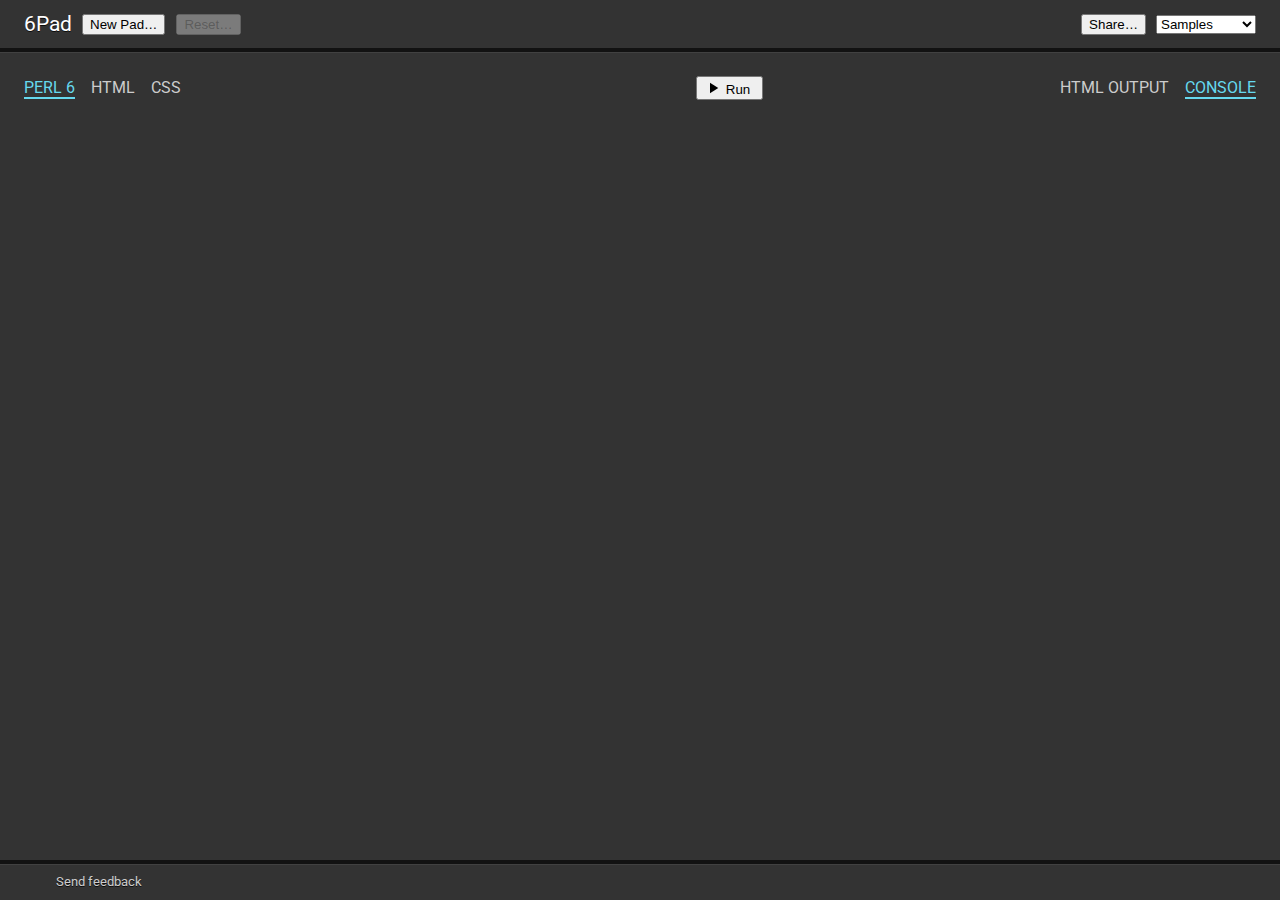
==== index.html @ c74e7d17 "Update issues link" ====
<!DOCTYPE html>

<!-- Copyright (c) 2014, the Dart project authors.  Please see the AUTHORS file
     for details. All rights reserved. Use of this source code is governed by a
     BSD-style license that can be found in the LICENSE file. -->

<html>
  <head>
    <meta charset="utf-8">
    <link rel="shortcut icon" href="/dart-64.png">
    <meta name="viewport" content="width=device-width, initial-scale=1.0, maximum-scale=1.0">
    <meta name="mobile-web-app-capable" content="yes">
    <meta name="apple-mobile-web-app-capable" content="yes">

    <title>6Pad</title>

    <link href="styles/layout.css" rel="stylesheet" media="screen">
    <link href="styles/index.css" rel="stylesheet" media="screen">
    <link href="styles/elements.css" rel="stylesheet" media="screen">

    <link href='https://fonts.googleapis.com/css?family=Roboto'
        rel='stylesheet' type='text/css'>
    <link href='https://fonts.googleapis.com/css?family=Inconsolata:400,700'
        rel='stylesheet' type='text/css'>

    <!-- codemirror -->
    <link href="packages/codemirror/css/codemirror.css" rel="stylesheet" media="screen">
    <link href="packages/codemirror/addon/lint/lint.css" rel="stylesheet" media="screen">
    <link href="packages/codemirror/addon/hint/show-hint.css" rel="stylesheet" media="screen">
    <link href="packages/codemirror/theme/zenburn.css" rel="stylesheet" media="screen">
    <link href="packages/dart_pad/editing/editor_codemirror.css" rel="stylesheet" media="screen">
    <script src="scripts/codemirror.js" defer></script>

    <script defer src="scripts/main.dart.js"></script>

    <script src="scripts/ga.js" defer></script>
    <script src="scripts/polymerpatch.js" defer></script>
  </head>

  <body fullbleed layout vertical>
    <header layout horizontal>
      <div class="header-title">6Pad</div>
      <div>
        <button type="button" id="newbutton" class="button">New Pad…</button>
        <button type="button" id="resetbutton" class="button" disabled>Reset…</button>
      </div>
      <div class="header-gist-name" flex></div>
      <div>
        <button type="button" id="sharebutton" class="button">Share…</button>
      </div>
      <div>
        <select id="samples" required="false">
          <option value="0">Samples</option>
          <option disabled></option>
          <option value="33706e19df021e52d98c">Hello World</option>
          <option value="74e990d984faad26dea0">Fibonacci</option>
          <option value="49bde0c1ed780decc902f3d4d06d8f0c">Sunflower</option>
          <option value="479ecba5a56fd706b648">WebSockets</option>
        </select>
      </div>
    </header>

    <section flex layout horizontal>
      <div class="splash"></div>

      <div class="view" flex three layout vertical>
        <div class="header" layout horizontal wrap>
          <li><a id="darttab" selected class="arrow_box"><span>Perl 6</span></a></li>
          <li><a id="htmltab"><span>HTML</span></a></li>
          <li><a id="csstab"><span>CSS</span></a></li>
          <div flex></div>
          <div id="dartbusy" class="busylight"></div>
          <div>
            <button type="button" id="runbutton" class="button"
                title="Run (ctrl-enter / ⌘-enter)">
              <svg width="18" height="18" viewBox="0 0 24 24"
                  style="vertical-align: text-bottom;">
                <path d="M8 5v14l11-7z"/>
              </svg>
              Run
            </button>
          </div>
        </div>
        <div id="editpanel" flex layout vertical>
        </div>
      </div>

      <div class="splitter" vertical id="editor_split">
        <div class="inner"></div>
      </div>

      <div class="view" flex two layout vertical>
        <div class="view" flex two layout vertical>
          <div id="frame-overlay"></div>
          <div class="header" layout horizontal wrap>
            <div flex></div>
            <li><a id="resulttab"><span>HTML Output</span></a></li>
            <li><a id="consoletab" selected last><span>Console</span></a></li>
            <div id="consolebusy" class="busylight"></div>
          </div>
          <div id="output" class="console" flex></div>
          <!-- TODO: We might want to embed the iframe into a div, and set -->
          <!-- div to overflow: scroll. -->
          <iframe id="frame" sandbox="allow-scripts" flex src="scripts/frame.html">
          </iframe>
        </div>
        <div class="splitter" horizontal id="output_split">
          <div class="inner"></div>
        </div>
        <div class="view" flex layout vertical>
          <div id="documentation" flex layout vertical></div>
          <div id="issues"></div>
        </div>
      </div>
    </section>

    <footer layout horizontal>
      <div id="keyboard-button" class="keyboard footer-item"></div>
      <div>
        <a href="https://github.com/perl6/6pad/issues"
            target="repo">Send feedback</a>
      </div>
      <div flex></div>
      <div id="dartpad_version"> </div>
    </footer>
  </body>
</html>
---- styles/layout.css ----
/*
Copyright (c) 2014 The Polymer Project Authors. All rights reserved.
This code may only be used under the BSD style license found at http://polymer.github.io/LICENSE.txt
The complete set of authors may be found at http://polymer.github.io/AUTHORS.txt
The complete set of contributors may be found at http://polymer.github.io/CONTRIBUTORS.txt
Code distributed by Google as part of the polymer project is also
subject to an additional IP rights grant found at http://polymer.github.io/PATENTS.txt
*/

/*******************************
          Flex Layout
*******************************/

html [layout][horizontal],
html [layout][vertical] {
  display: -ms-flexbox;
  display: -webkit-flex;
  display: flex;
}

html [layout][horizontal][inline],
html [layout][vertical][inline] {
  display: -ms-inline-flexbox;
  display: -webkit-inline-flex;
  display: inline-flex;
}

html [layout][horizontal] {
  -ms-flex-direction: row;
  -webkit-flex-direction: row;
  flex-direction: row;
}

html [layout][horizontal][reverse] {
  -ms-flex-direction: row-reverse;
  -webkit-flex-direction: row-reverse;
  flex-direction: row-reverse;
}

html [layout][vertical] {
  -ms-flex-direction: column;
  -webkit-flex-direction: column;
  flex-direction: column;
}

html [layout][vertical][reverse] {
  -ms-flex-direction: column-reverse;
  -webkit-flex-direction: column-reverse;
  flex-direction: column-reverse;
}

html [layout][wrap] {
  -ms-flex-wrap: wrap;
  -webkit-flex-wrap: wrap;
  flex-wrap: wrap;
}

html [layout][wrap-reverse] {
  -ms-flex-wrap: wrap-reverse;
  -webkit-flex-wrap: wrap-reverse;
  flex-wrap: wrap-reverse;
}

html [flex] {
  -ms-flex: 1 1 0.000000001px;
  -webkit-flex: 1;
  flex: 1;
  -webkit-flex-basis: 0.000000001px;
  flex-basis: 0.000000001px;
}

html [vertical][layout] > [flex][auto-vertical],
html [vertical][layout]::shadow [flex][auto-vertical] {
  -ms-flex: 1 1 auto;
  -webkit-flex-basis: auto;
  flex-basis: auto;
}

html [flex][auto] {
  -ms-flex: 1 1 auto;
  -webkit-flex-basis: auto;
  flex-basis: auto;
}

html [flex][none] {
  -ms-flex: none;
  -webkit-flex: none;
  flex: none;
}

html [flex][one] {
  -ms-flex: 1;
  -webkit-flex: 1;
  flex: 1;
}

html [flex][two] {
  -ms-flex: 2;
  -webkit-flex: 2;
  flex: 2;
}

html [flex][three] {
  -ms-flex: 3;
  -webkit-flex: 3;
  flex: 3;
}

html [flex][four] {
  -ms-flex: 4;
  -webkit-flex: 4;
  flex: 4;
}

html [flex][five] {
  -ms-flex: 5;
  -webkit-flex: 5;
  flex: 5;
}

html [flex][six] {
  -ms-flex: 6;
  -webkit-flex: 6;
  flex: 6;
}

html [flex][seven] {
  -ms-flex: 7;
  -webkit-flex: 7;
  flex: 7;
}

html [flex][eight] {
  -ms-flex: 8;
  -webkit-flex: 8;
  flex: 8;
}

html [flex][nine] {
  -ms-flex: 9;
  -webkit-flex: 9;
  flex: 9;
}

html [flex][ten] {
  -ms-flex: 10;
  -webkit-flex: 10;
  flex: 10;
}

html [flex][eleven] {
  -ms-flex: 11;
  -webkit-flex: 11;
  flex: 11;
}

html [flex][twelve] {
  -ms-flex: 12;
  -webkit-flex: 12;
  flex: 12;
}

/* alignment in cross axis */

html [layout][start] {
  -ms-flex-align: start;
  -webkit-align-items: flex-start;
  align-items: flex-start;
}

html [layout][center],
html [layout][center-center] {
  -ms-flex-align: center;
  -webkit-align-items: center;
  align-items: center;
}

html [layout][end] {
  -ms-flex-align: end;
  -webkit-align-items: flex-end;
  align-items: flex-end;
}

/* alignment in main axis */

html [layout][start-justified] {
  -ms-flex-pack: start;
  -webkit-justify-content: flex-start;
  justify-content: flex-start;
}

html [layout][center-justified],
html [layout][center-center] {
  -ms-flex-pack: center;
  -webkit-justify-content: center;
  justify-content: center;
}

html [layout][end-justified] {
  -ms-flex-pack: end;
  -webkit-justify-content: flex-end;
  justify-content: flex-end;
}

html [layout][around-justified] {
  -ms-flex-pack: distribute;
  -webkit-justify-content: space-around;
  justify-content: space-around;
}

html [layout][justified] {
  -ms-flex-pack: justify;
  -webkit-justify-content: space-between;
  justify-content: space-between;
}

/* self alignment */

html [self-start] {
  -ms-align-self: flex-start;
  -webkit-align-self: flex-start;
  align-self: flex-start;
}

html [self-center] {
  -ms-align-self: center;
  -webkit-align-self: center;
  align-self: center;
}

html [self-end] {
  -ms-align-self: flex-end;
  -webkit-align-self: flex-end;
  align-self: flex-end;
}

html [self-stretch] {
  -ms-align-self: stretch;
  -webkit-align-self: stretch;
  align-self: stretch;
}

/*******************************
          Other Layout
*******************************/

html [block] {
  display: block;
}

/* ie support for hidden */
html [hidden] {
  display: none !important;
}

html [relative] {
  position: relative;
}

html [fit] {
  position: absolute;
  top: 0;
  right: 0;
  bottom: 0;
  left: 0;
}

body[fullbleed] {
  margin: 0;
  height: 100vh;
}

/*******************************
            Other
*******************************/

html [segment],
html segment {
  display: block;
  position: relative;
  -webkit-box-sizing: border-box;
  -ms-box-sizing: border-box;
  box-sizing: border-box;
  margin: 1em 0.5em;
  padding: 1em;
  background-color: white;
  -webkit-box-shadow: 0px 0px 0px 1px rgba(0, 0, 0, 0.1);
  box-shadow: 0px 0px 0px 1px rgba(0, 0, 0, 0.1);
  border-radius: 5px 5px 5px 5px;
}
---- styles/index.css ----
/* Copyright (c) 2014, the Dart project authors.  Please see the AUTHORS file */
/* for details. All rights reserved. Use of this source code is governed by a */
/* BSD-style license that can be found in the LICENSE file. */

body {
  margin: 0;
  padding: 0;

  background-color: #333;
  color: #c6c6c6;

  top: 0;
  bottom: 0;
  left: 0;
  right: 0;
  position: absolute;

  font-family: 'Roboto', sans-serif;
  font-size: 14px;
  line-height: 20px;

  overflow: hidden;
}

.export-text-dialog {
  padding-right: 12px;
  min-width: 140px;
}

#dart-code {
  display:none;
}

#html-code {
  display:none;
}

#css-code{
  display:none;
}

header {
  line-height: 48px;
  padding: 0 24px;
  color: #fff;
  vertical-align: middle;

  box-shadow: rgba(255, 255, 255, 0.07) 0 1px 0;
  border-bottom: 1px solid #121212;
  border-width: 4px;

  margin-bottom: 24px;
  text-shadow: rgba(0,0,0,0.75) 0 1px;
}

.header-title {
  font-size: 16pt;
  white-space: nowrap;
  cursor: pointer;
  -webkit-user-select: none;
  user-select: none;
}

.header-gist-name {
  text-overflow: ellipsis;
  text-align: center;
  overflow-x: hidden;
  white-space: nowrap;
  margin-left: 1em;
  margin-right: 1em;
  color: #ccc;
  font-size: 14pt;
  min-width: 2em;
}

input {
  background-color: #333;
  color: #c6c6c6;
  resize: none;
  border: 1px solid #555;
  padding: 0.5em;
  margin: 0 0 8px 0;
}

textarea, input {
  font-family: 'Roboto', sans-serif;
  font-size: 14px;
}

.sharingSummaryText {
  background-color: #333;
  color: #c6c6c6;
  height: 80px;
  min-height: 80px;
  resize: none;
  border: 1px solid #555;
  padding: 0.5em;
}

.header-gist-name.dirty::after {
  content: " •";
}

#newbutton {
  margin-left: 10px;
}

#sharebutton {
  margin-left: 8px;
  margin-right: 10px;
}

#resetbutton {
  margin-left: 8px;
}

section {
  padding: 0 24px 24px 24px;
  position: relative;

  box-shadow: rgba(255, 255, 255, 0.07) 0 1px 0;
  border-bottom: 1px solid #121212;
  border-width: 4px;
}

footer {
  margin: 8px 24px;
  font-size: 13px;
  text-shadow: rgba(0,0,0,0.75) 0 1px;
}

.view {
  position: relative;
  margin: 0 0;
  min-width: 260px;
  min-height: 50px;
}

pre {
  margin: 0;
  padding: 0;
}

a {
  text-decoration: none;
  cursor: pointer;
}

a,
a:visited {
  color: #ccc;
  fill: #ccc;
}

a:hover {
  color: #fff;
  fill: #fff;
}

a[selected] {
  color: #66d9ef;
  cursor: default;
  border-bottom: 2px solid #66d9ef;
}

a[selected]:hover {
  color: #66d9ef;
}

.header li {
  list-style-image: none;
  list-style-type: none;
  margin-left: 0;
  white-space: nowrap;
}

.header a {
  -webkit-user-select: none;
  user-select: none;
}

.header a {
  margin-right: 16px;
  text-transform: uppercase;
}

.header {
  line-height: 24px;
  font-size: 12pt;
}

.header.small {
  font-size: 11pt;
  line-height: 18px;
}

.header a[last] {
  margin-right: 0;
}

#runbutton svg {
  width: 18px;
  height: 18px;
  padding: 0;
}

#runbutton svg.error {
  padding: 0 0 1px 1px;
  width: 17px;
  height: 17px;
  fill: #F7977A;
}

#runbutton svg.warning {
  padding: 0 0 1px 1px;
  width: 17px;
  height: 17px;
  fill: #FFF79A;
}

#runbutton {
  padding-right: 11px;
}

#output {
  display: block;
  position: absolute;
  top: 16px;
  bottom: 0;
  left: 0;
  right: 0;
}

#frame {
  min-height: 50px;
  display: block;
  visibility: hidden;
  margin-top: 5px;
}

iframe {
  border: none;
}

div.toggle {
  background: rgba(255, 255, 255, 0.06);
  border: 1px solid rgba(0, 0, 0, 0.5);
  border-radius: 4px;
  padding: 3px 0 3px 6px;
  height: 24px;
}

.toggle a {
  transition: 75ms;
  min-width: 24px;
  text-align: center;
  margin-right: 6px;
  padding: 2px 6px;
  display: inline-block;
  line-height: 1.44em;
  text-decoration: none;
  text-shadow: rgba(255, 255, 255, 0.08) 0 1px 0;
  color: #000;
}

.toggle a:hover {
  color: rgba(255, 255, 255, 0.3);
  box-shadow: rgba(255, 255, 255, 0.1) 0 1px 0, rgba(0, 0, 0, 0.8) 0 1px 7px 0 inset;
  border-radius: 1em;
}

.toggle a[selected] {
  color: rgba(255, 255, 255, 0.7);
  box-shadow: rgba(255, 255, 255, 0.1) 0 1px 0, rgba(0, 0, 0, 0.8) 0 1px 7px 0 inset;
  background: #202020;
  background-color: rgba(0, 0, 0, 0.3);
  border-radius: 1em;
}

.horz_divider {
  margin: 16px 0;
  box-shadow: rgba(255, 255, 255, 0.07) 0 1px 0;
  border-top: 1px solid #121212;
}

.console {
  font-family: 'Inconsolata', monospace;
  font-size: 12pt;
  line-height: 20px;
  min-height: 50px;
  overflow-y: auto;
  white-space: pre-wrap;
  margin-top: 16px;
}

.console .normal {
  color: #c6c6c6;
}

.console .errorOutput {
  color: #F7977A;
}

#editpanel {
  font-family: 'Inconsolata', monospace;
  font-size: 12pt;
  line-height: 20px;
  display: block;
  position: relative;
  min-height: 50px;
  margin-top: 16px;
  margin-left: -3px;
}

.right {
  text-align: right;
}

.footer-item {
  margin-right: 10px;
}

#frame-overlay {
  position: absolute;
  left: 0;
  right: 0;
  top: 0;
  bottom: 0;
  background-color: #333;
  display: none;
  opacity: 0.75;
  cursor: wait;
}

#frame-overlay.visible {
  display: block;
}

#frame-overlay .overlay-progress {
  position: absolute;
  left: 45%;
  top: 60px;
}

/* documentation and parameter info styling */

#documentation {
  font-family: 'Roboto', sans-serif;
  font-size: 11pt;
  line-height: 20px;
  position: relative;
  display: block;
  overflow: auto;
  overflow-wrap: break-word;
  margin-top: 0;
  margin-left: 0;
}

#documentation h1 {
  margin-top: 0;
  font-size: 12pt;
  font-weight: bold;
  color: #eee;
}

#documentation h2 {
  margin-bottom: 0;
}

#documentation h2,
#documentation strong {
  font-weight: bold;
  font-size: inherit;
  color: #cdcdcd; /* little bit brigher than normal text*/
}

#documentation p {
  margin-top: 0;
}

#documentation a {
  color: #66d9ef;
}

#documentation a:hover {
  color: #66d9ef;
  text-decoration: underline;
}

#documentation a {
  color: #66d9ef;
}

#documentation a:hover {
  color: #66d9ef;
  text-decoration: underline;
}

#documentation pre {
  overflow-x: auto;
  margin: 1em;
}

#documentation pre code {
  white-space: inherit;
  word-wrap: normal;
}

#documentation code,
.parameter-hints code {
  font-family: 'Inconsolata', monospace;
  font-size: 12pt;
  color: #999;
}

#documentation code em {
  color: #dfaf8f;
  font-style: normal;
}

.parameter-hints code {
  color: #dfaf8f;
}

#documentation code em {
  color: #dfaf8f;
  font-style: normal;
}

.parameter-hints code em {
  color: white;
  font-style: normal;
  font-weight: bold;
}

.parameter-hints {
  position: absolute;
  z-index: 10;
  -webkit-box-shadow: 2px 3px 5px rgba(0,0,0,.2);
  -moz-box-shadow: 2px 3px 5px rgba(0,0,0,.2);
  box-shadow: 2px 3px 5px rgba(0,0,0,.2);
  border-radius: 3px;
  font-family: 'Inconsolata', monospace;
  overflow-y: hidden;
  border: 1px solid #cc9393;
  text-overflow: clip;
  white-space: nowrap;
}

.parameter-hints::-webkit-scrollbar {
  display: none;
}

.parameter-hint {
  padding: 4px;
  background: #3f3f3f;
}

.sharing-dialog .sharinglabel {
  min-width: 110px;
  margin-right: 10px;
  display: inline-block;
}

.sharing-dialog .row {
  margin-bottom: 8px;
}

.sharing-dialog .inputgroup {
  display: inline-block;
}

.sharing-dialog input {
  border: 1px solid #ccc;
  border-radius: 3px;
  padding: 4px 8px;
  outline: none;
  box-shadow: inset 0 1px 2px rgba(0,0,0,0.075);
}

.sharing-dialog input[type='radio'] {
  position: relative;
  top: 4px;
}

.keys-dialog {
  max-width: 300px;
  top: auto !important;
  bottom: 20px;
}

.keys-dialog dl {
  padding: 0.5em;
}

.keys-dialog dt {
  float: left;
  clear: left;
}

.keys-dialog dd {
  text-align: right;
}

.keys-dialog dd > span {
  font-family: "Helvetica Neue", "Inconsolata", monospace;
  padding: 0 4px;
  background-color: #FFF79A; /**#dfaf8f #f0dfaf #66d9ef #FFF79A #AEA859;*/
  font-size: 10pt;
  color: black;
  border-radius: 2px;
  margin: 2px 2px;
  white-space: nowrap;
  display: inline-block;
}

.keyboard {
  display: inline-block;
  background: url('../pictures/keyboard.svg') center no-repeat;
  background-size: 100%;
  width: 22px;
  height: 18px;
  margin-top: 1px;
  cursor: pointer;
  opacity: 0.7;
}

.keyboard:hover {
  opacity: 1;
}

.launch-icon {
  display: inline-block;
  background: url('../pictures/launch.svg') center no-repeat;
  background-size: 100%;
  width: 16px;
  height: 14px;
  margin-bottom: -2px;
}

#samples {
  width: 100px;
}

#dartpad_version {
  cursor: pointer;
}

@media screen and (max-width: 500px) {
  #newbutton {
    display: none;
  }

  #formatbutton {
    display: none;
  }

  #sharebutton {
    display: none;
  }

  #keyboard-button {
    display: none;
  }
}
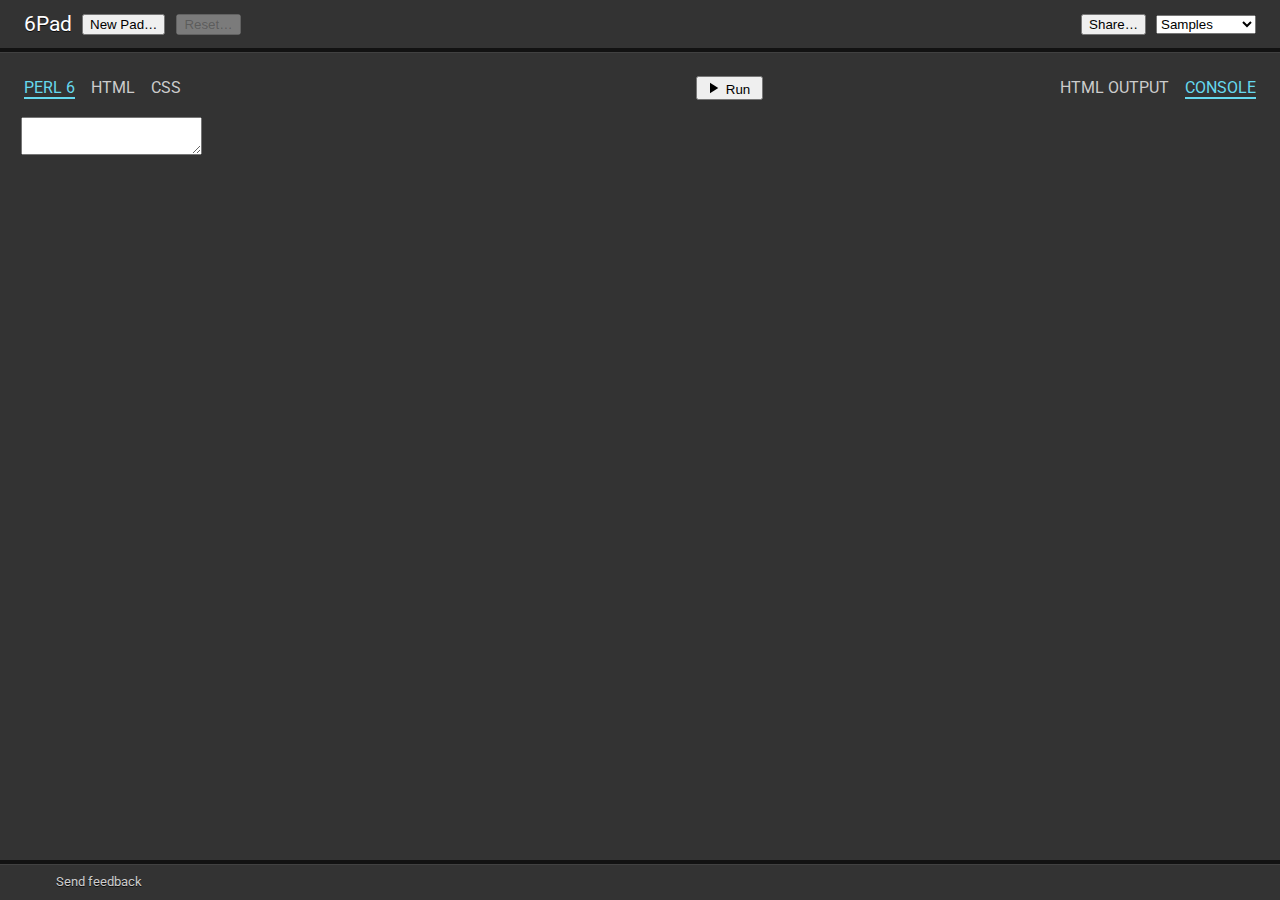
==== commit 320d49a6: "Add some simplest tweaks. For now run the code as js" ====
--- a/index.html
+++ b/index.html
@@ -24,17 +24,18 @@
         rel='stylesheet' type='text/css'>
 
     <!-- codemirror -->
-    <link href="packages/codemirror/css/codemirror.css" rel="stylesheet" media="screen">
+    <link href="lib/codemirror.css" rel="stylesheet" media="screen">
+    <link href="theme/zenburn.css" rel="stylesheet" media="screen">
+    <script src="lib/codemirror.js" defer></script>
+
+    <!--
     <link href="packages/codemirror/addon/lint/lint.css" rel="stylesheet" media="screen">
     <link href="packages/codemirror/addon/hint/show-hint.css" rel="stylesheet" media="screen">
-    <link href="packages/codemirror/theme/zenburn.css" rel="stylesheet" media="screen">
     <link href="packages/dart_pad/editing/editor_codemirror.css" rel="stylesheet" media="screen">
-    <script src="scripts/codemirror.js" defer></script>
+    -->
 
-    <script defer src="scripts/main.dart.js"></script>
+    <script defer src="main.js"></script>
 
-    <script src="scripts/ga.js" defer></script>
-    <script src="scripts/polymerpatch.js" defer></script>
   </head>
 
   <body fullbleed layout vertical>
@@ -81,7 +82,8 @@
             </button>
           </div>
         </div>
-        <div id="editpanel" flex layout vertical>
+        <div id="editpanel" flex layout vertical stylex="background-color: pink">
+        <textarea id="editor"></textarea>
         </div>
       </div>
 
@@ -89,7 +91,7 @@
         <div class="inner"></div>
       </div>
 
-      <div class="view" flex two layout vertical>
+      <div class="view" flex two layout vertical stylex="background-color: blue">
         <div class="view" flex two layout vertical>
           <div id="frame-overlay"></div>
           <div class="header" layout horizontal wrap>
--- a/styles/index.css
+++ b/styles/index.css
@@ -563,3 +563,28 @@
     display: none;
   }
 }
+
+/* CodeMirror tweaks */
+
+#editpanel .CodeMirror {
+  font-family: 'Inconsolata', monospace;
+  background: inherit;
+  color: inherit;
+  box-shadow: none;
+  line-height: 20px;
+  position: absolute;
+  top: 0;
+  left: 0;
+  height: 100%;
+  width: 100%;
+}
+
+#editpanel .CodeMirror-gutters {
+  background: inherit !important;
+  border-right: none;
+  box-shadow: none;
+}
+
+#editpanel .CodeMirror-lines {
+  padding: 0;
+}
--- a/theme/zenburn.css
+++ b/theme/zenburn.css
@@ -0,0 +1,37 @@
+/**
+ * "
+ *  Using Zenburn color palette from the Emacs Zenburn Theme
+ *  https://github.com/bbatsov/zenburn-emacs/blob/master/zenburn-theme.el
+ *
+ *  Also using parts of https://github.com/xavi/coderay-lighttable-theme
+ * "
+ * From: https://github.com/wisenomad/zenburn-lighttable-theme/blob/master/zenburn.css
+ */
+
+.cm-s-zenburn .CodeMirror-gutters { background: #3f3f3f !important; }
+.cm-s-zenburn .CodeMirror-foldgutter-open, .CodeMirror-foldgutter-folded { color: #999; }
+.cm-s-zenburn .CodeMirror-cursor { border-left: 1px solid white; }
+.cm-s-zenburn { background-color: #3f3f3f; color: #dcdccc; }
+.cm-s-zenburn span.cm-builtin { color: #dcdccc; font-weight: bold; }
+.cm-s-zenburn span.cm-comment { color: #7f9f7f; }
+.cm-s-zenburn span.cm-keyword { color: #f0dfaf; font-weight: bold; }
+.cm-s-zenburn span.cm-atom { color: #bfebbf; }
+.cm-s-zenburn span.cm-def { color: #dcdccc; }
+.cm-s-zenburn span.cm-variable { color: #dfaf8f; }
+.cm-s-zenburn span.cm-variable-2 { color: #dcdccc; }
+.cm-s-zenburn span.cm-string { color: #cc9393; }
+.cm-s-zenburn span.cm-string-2 { color: #cc9393; }
+.cm-s-zenburn span.cm-number { color: #dcdccc; }
+.cm-s-zenburn span.cm-tag { color: #93e0e3; }
+.cm-s-zenburn span.cm-property { color: #dfaf8f; }
+.cm-s-zenburn span.cm-attribute { color: #dfaf8f; }
+.cm-s-zenburn span.cm-qualifier { color: #7cb8bb; }
+.cm-s-zenburn span.cm-meta { color: #f0dfaf; }
+.cm-s-zenburn span.cm-header { color: #f0efd0; }
+.cm-s-zenburn span.cm-operator { color: #f0efd0; }
+.cm-s-zenburn span.CodeMirror-matchingbracket { box-sizing: border-box; background: transparent; border-bottom: 1px solid; }
+.cm-s-zenburn span.CodeMirror-nonmatchingbracket { border-bottom: 1px solid; background: none; }
+.cm-s-zenburn .CodeMirror-activeline { background: #000000; }
+.cm-s-zenburn .CodeMirror-activeline-background { background: #000000; }
+.cm-s-zenburn div.CodeMirror-selected { background: #545454; }
+.cm-s-zenburn .CodeMirror-focused div.CodeMirror-selected { background: #4f4f4f; }
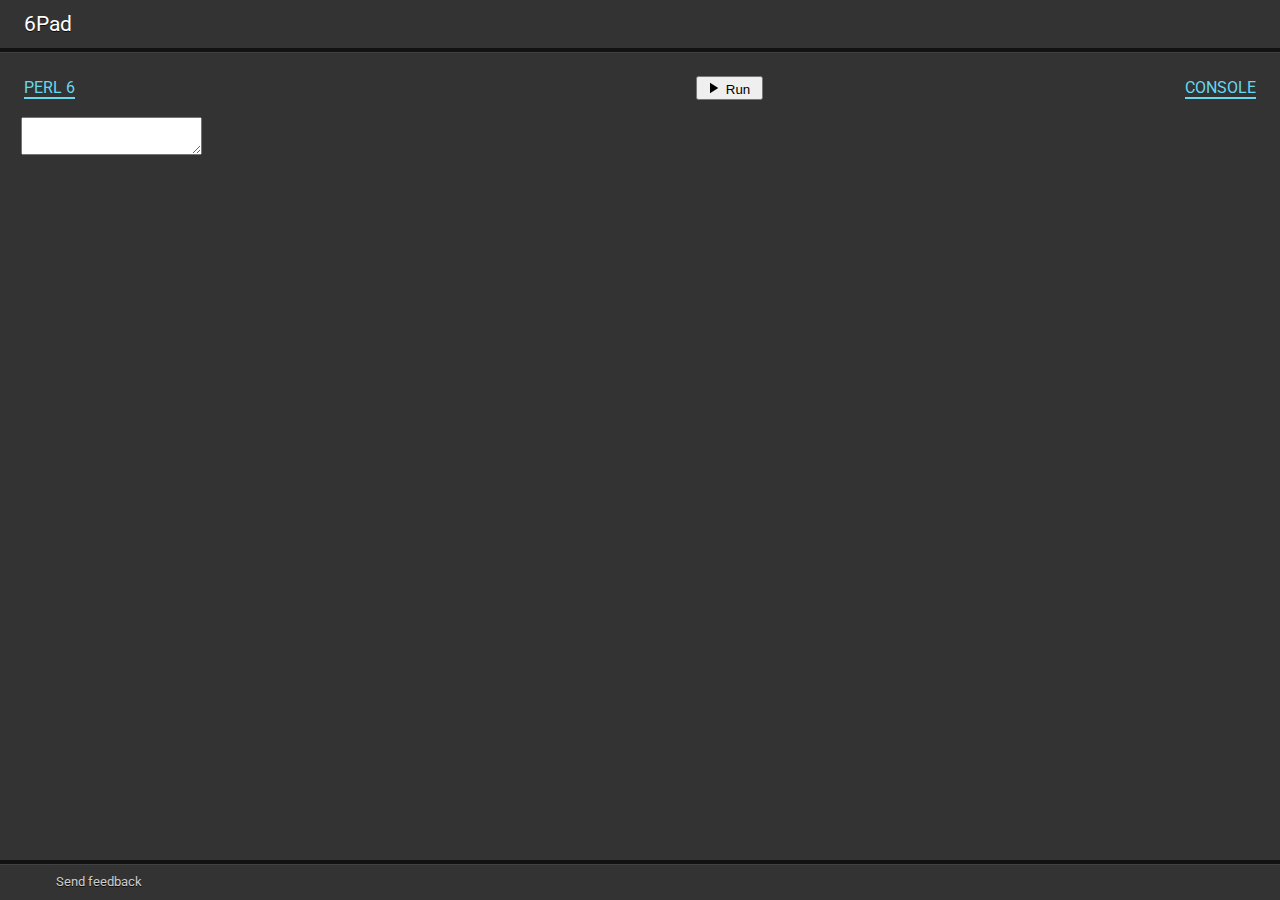
==== commit 3dd412a0: "Add syntax highlighting" ====
--- a/index.html
+++ b/index.html
@@ -7,7 +7,6 @@
 <html>
   <head>
     <meta charset="utf-8">
-    <link rel="shortcut icon" href="/dart-64.png">
     <meta name="viewport" content="width=device-width, initial-scale=1.0, maximum-scale=1.0">
     <meta name="mobile-web-app-capable" content="yes">
     <meta name="apple-mobile-web-app-capable" content="yes">
@@ -27,6 +26,7 @@
     <link href="lib/codemirror.css" rel="stylesheet" media="screen">
     <link href="theme/zenburn.css" rel="stylesheet" media="screen">
     <script src="lib/codemirror.js" defer></script>
+    <script src="lib/perl6-mode.js" defer></script>
 
     <!--
     <link href="packages/codemirror/addon/lint/lint.css" rel="stylesheet" media="screen">
@@ -36,20 +36,27 @@
 
     <script defer src="main.js"></script>
 
+    <script defer src="gen/eval_code.js"></script>
+
   </head>
 
   <body fullbleed layout vertical>
     <header layout horizontal>
       <div class="header-title">6Pad</div>
       <div>
+        <!--
         <button type="button" id="newbutton" class="button">New Pad…</button>
         <button type="button" id="resetbutton" class="button" disabled>Reset…</button>
+        -->
       </div>
       <div class="header-gist-name" flex></div>
       <div>
+        <!--
         <button type="button" id="sharebutton" class="button">Share…</button>
+        -->
       </div>
       <div>
+        <!--
         <select id="samples" required="false">
           <option value="0">Samples</option>
           <option disabled></option>
@@ -58,6 +65,7 @@
           <option value="49bde0c1ed780decc902f3d4d06d8f0c">Sunflower</option>
           <option value="479ecba5a56fd706b648">WebSockets</option>
         </select>
+        -->
       </div>
     </header>
 
@@ -67,8 +75,10 @@
       <div class="view" flex three layout vertical>
         <div class="header" layout horizontal wrap>
           <li><a id="darttab" selected class="arrow_box"><span>Perl 6</span></a></li>
+          <!--
           <li><a id="htmltab"><span>HTML</span></a></li>
           <li><a id="csstab"><span>CSS</span></a></li>
+          -->
           <div flex></div>
           <div id="dartbusy" class="busylight"></div>
           <div>
@@ -96,14 +106,16 @@
           <div id="frame-overlay"></div>
           <div class="header" layout horizontal wrap>
             <div flex></div>
+            <!--
             <li><a id="resulttab"><span>HTML Output</span></a></li>
+            -->
             <li><a id="consoletab" selected last><span>Console</span></a></li>
             <div id="consolebusy" class="busylight"></div>
           </div>
           <div id="output" class="console" flex></div>
           <!-- TODO: We might want to embed the iframe into a div, and set -->
           <!-- div to overflow: scroll. -->
-          <iframe id="frame" sandbox="allow-scripts" flex src="scripts/frame.html">
+          <iframe id="frame" sandbox="allow-scripts" flex src="frame.html">
           </iframe>
         </div>
         <div class="splitter" horizontal id="output_split">
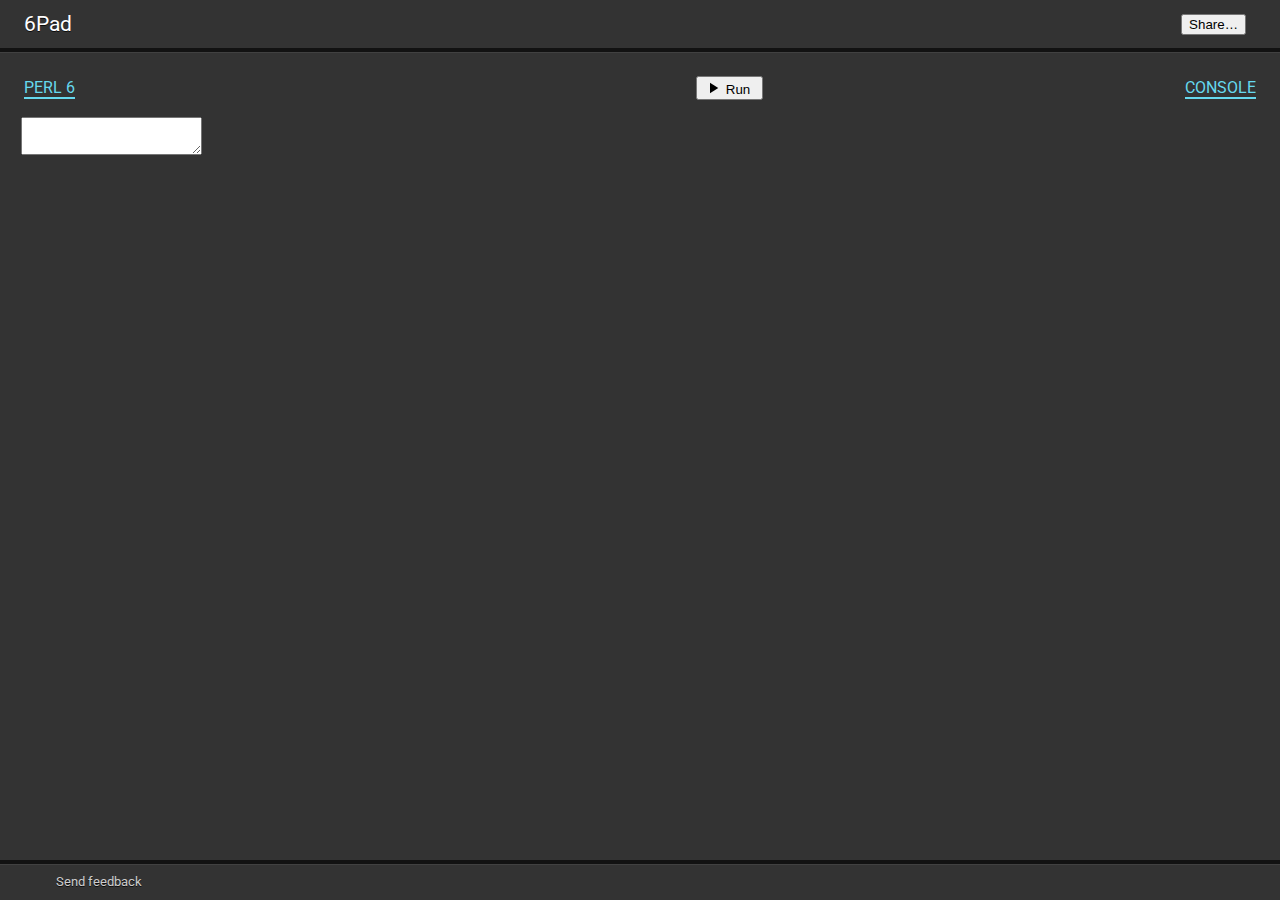
==== commit 087f53d4: "Added a sharing button" ====
--- a/index.html
+++ b/index.html
@@ -51,9 +51,7 @@
       </div>
       <div class="header-gist-name" flex></div>
       <div>
-        <!--
         <button type="button" id="sharebutton" class="button">Share…</button>
-        -->
       </div>
       <div>
         <!--
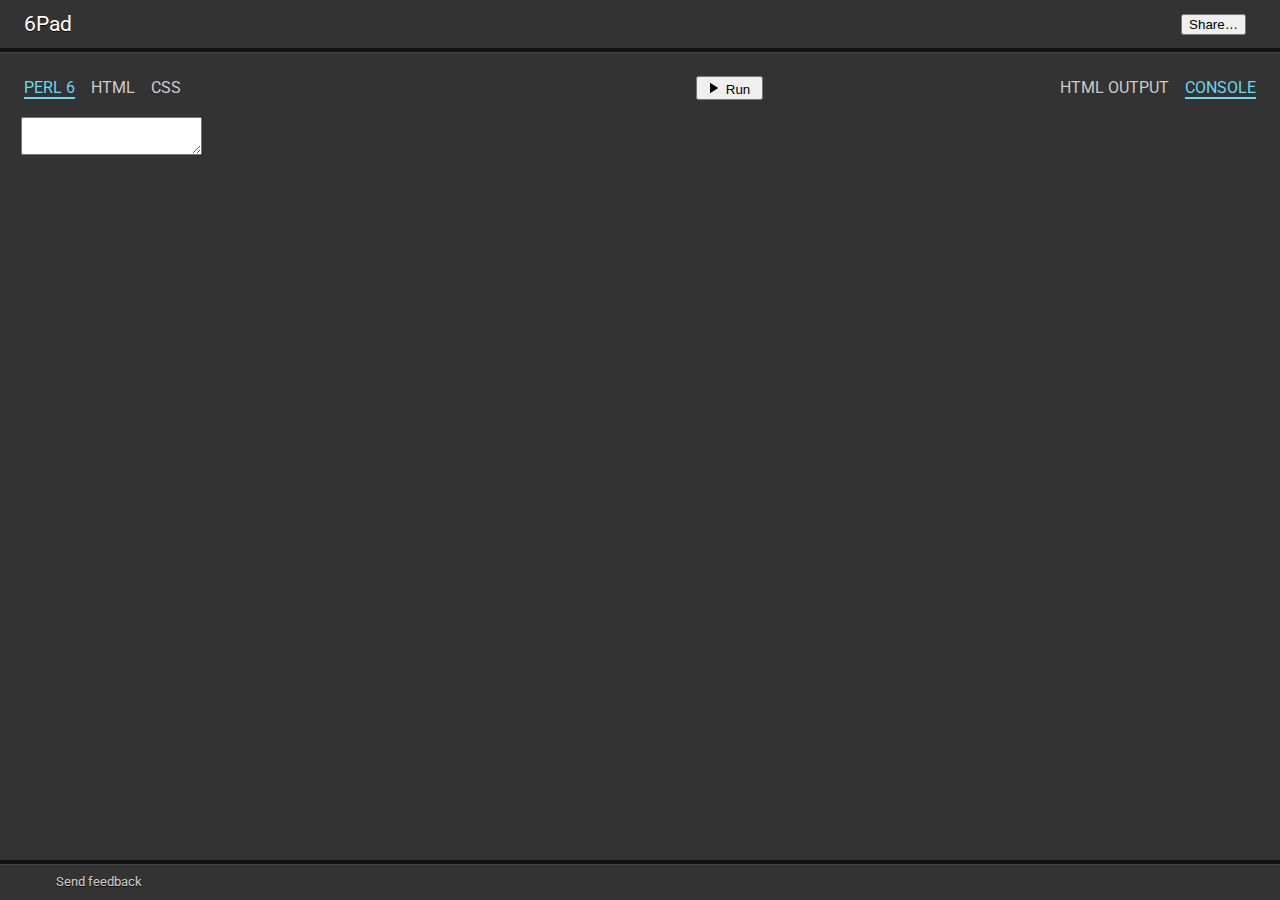
==== commit 0d478e8f: "Remove dead malformed attribute" ====
--- a/index.html
+++ b/index.html
@@ -7,6 +7,7 @@
 <html>
   <head>
     <meta charset="utf-8">
+    <link rel="shortcut icon" href="favicon.ico">
     <meta name="viewport" content="width=device-width, initial-scale=1.0, maximum-scale=1.0">
     <meta name="mobile-web-app-capable" content="yes">
     <meta name="apple-mobile-web-app-capable" content="yes">
@@ -25,8 +26,15 @@
     <!-- codemirror -->
     <link href="lib/codemirror.css" rel="stylesheet" media="screen">
     <link href="theme/zenburn.css" rel="stylesheet" media="screen">
+
     <script src="lib/codemirror.js" defer></script>
+    <script src="lib/edit/closebrackets.js" defer></script>
+    <script src="lib/edit/matchbrackets.js" defer></script>
     <script src="lib/perl6-mode.js" defer></script>
+    <script src="lib/xml.js" defer></script>
+    <script src="lib/javascript.js" defer></script>
+    <script src="lib/css.js" defer></script>
+    <script src="lib/htmlmixed.js" defer></script>
 
     <!--
     <link href="packages/codemirror/addon/lint/lint.css" rel="stylesheet" media="screen">
@@ -72,11 +80,9 @@
 
       <div class="view" flex three layout vertical>
         <div class="header" layout horizontal wrap>
-          <li><a id="darttab" selected class="arrow_box"><span>Perl 6</span></a></li>
-          <!--
+          <li><a id="perltab" selected class="arrow_box"><span>Perl 6</span></a></li>
           <li><a id="htmltab"><span>HTML</span></a></li>
           <li><a id="csstab"><span>CSS</span></a></li>
-          -->
           <div flex></div>
           <div id="dartbusy" class="busylight"></div>
           <div>
@@ -99,14 +105,12 @@
         <div class="inner"></div>
       </div>
 
-      <div class="view" flex two layout vertical stylex="background-color: blue">
+      <div class="view" flex two layout vertical>
         <div class="view" flex two layout vertical>
           <div id="frame-overlay"></div>
           <div class="header" layout horizontal wrap>
             <div flex></div>
-            <!--
             <li><a id="resulttab"><span>HTML Output</span></a></li>
-            -->
             <li><a id="consoletab" selected last><span>Console</span></a></li>
             <div id="consolebusy" class="busylight"></div>
           </div>
@@ -115,13 +119,6 @@
           <!-- div to overflow: scroll. -->
           <iframe id="frame" sandbox="allow-scripts" flex src="frame.html">
           </iframe>
-        </div>
-        <div class="splitter" horizontal id="output_split">
-          <div class="inner"></div>
-        </div>
-        <div class="view" flex layout vertical>
-          <div id="documentation" flex layout vertical></div>
-          <div id="issues"></div>
         </div>
       </div>
     </section>
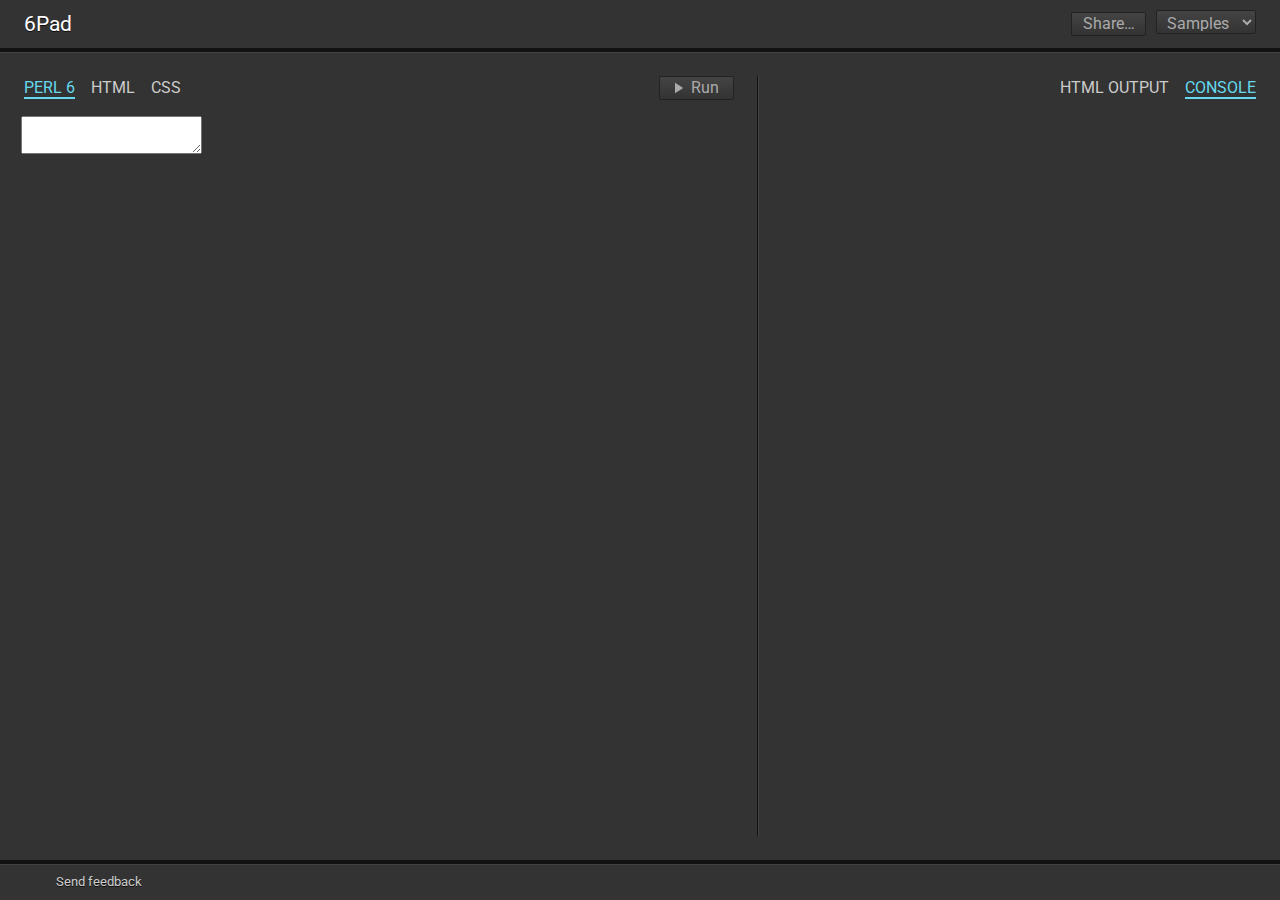
==== commit f487f125: "Get rid of missing bitint error message" ====
--- a/index.html
+++ b/index.html
@@ -62,16 +62,12 @@
         <button type="button" id="sharebutton" class="button">Share…</button>
       </div>
       <div>
-        <!--
         <select id="samples" required="false">
           <option value="0">Samples</option>
           <option disabled></option>
-          <option value="33706e19df021e52d98c">Hello World</option>
-          <option value="74e990d984faad26dea0">Fibonacci</option>
-          <option value="49bde0c1ed780decc902f3d4d06d8f0c">Sunflower</option>
-          <option value="479ecba5a56fd706b648">WebSockets</option>
+          <option value="b66f6f0eb46f296b8a285c45a152f18c">Quicksort</option>
+          <option value="b4b147048a70e333e61ec8c298096491">99 Bottles of Beer</option>
         </select>
-        -->
       </div>
     </header>
 
@@ -87,7 +83,7 @@
           <div id="dartbusy" class="busylight"></div>
           <div>
             <button type="button" id="runbutton" class="button"
-                title="Run (ctrl-enter / ⌘-enter)">
+                title="Run (ctrl-enter / ⌘-enter)" disabled >
               <svg width="18" height="18" viewBox="0 0 24 24"
                   style="vertical-align: text-bottom;">
                 <path d="M8 5v14l11-7z"/>
@@ -115,10 +111,8 @@
             <div id="consolebusy" class="busylight"></div>
           </div>
           <div id="output" class="console" flex></div>
-          <!-- TODO: We might want to embed the iframe into a div, and set -->
-          <!-- div to overflow: scroll. -->
-          <iframe id="frame" sandbox="allow-scripts" flex src="frame.html">
-          </iframe>
+          <style id='csspart'></style>
+          <div id="frame" flex></div>
         </div>
       </div>
     </section>
--- a/styles/elements.css
+++ b/styles/elements.css
@@ -0,0 +1,118 @@
+/* Copyright (c) 2015, the Dart project authors.  Please see the AUTHORS file */
+/* for details. All rights reserved. Use of this source code is governed by a */
+/* BSD-style license that can be found in the LICENSE file. */
+
+/* Button css. */
+
+.button {
+  outline: none;
+  color: #aaa;
+  fill: #aaa;
+  border: 1px solid #222;
+  border-radius: 2px;
+  font-family: 'Roboto', sans-serif;
+  font-size: 12pt;
+  line-height: 18px;
+  height: 24px;
+  cursor: pointer;
+  padding: 2px 6px;
+  transition: 100ms;
+  min-width: 75px;
+  background-color: #444;
+  background-image: linear-gradient(to bottom, #444, #333);
+}
+
+.button.default,
+.button:hover {
+  color: #fff;
+  fill: #fff;
+}
+
+.button:active {
+  background: rgba(255, 255, 255, 0.2);
+}
+
+.button[disabled] {
+  color: #555;
+  fill: #555;
+  pointer-events: none;
+  border-color: #272727;
+  background-color: #3b3b3b;
+  background-image: none;
+}
+
+button.close {
+  border: none;
+  background: url(close.svg) center no-repeat;
+  width: 24px;
+  height: 24px;
+  cursor: pointer;
+  opacity: 0.8;
+}
+
+button.close:hover {
+  opacity: 1;
+}
+
+/* Splitter css. */
+
+.splitter {
+  position: relative;
+}
+
+.splitter[horizontal] {
+  width: auto;
+  height: 48px;
+  min-height: 48px;
+}
+
+.splitter[vertical] {
+  width: 48px;
+  min-width: 48px;
+  height: auto;
+}
+
+.inner {
+  position: absolute;
+  pointer-events:none;
+}
+
+.splitter[horizontal] .inner {
+  left: 0;
+  right: 0;
+  height: 1px;
+  margin-top: 23px;
+  box-shadow: rgba(255, 255, 255, 0.07) 0 1px 0;
+  border-bottom: 1px solid #121212;
+}
+
+.splitter[vertical] .inner {
+  top: 0;
+  bottom: 0;
+  width: 1px;
+  margin-left: 23px;
+  box-shadow: rgba(255, 255, 255, 0.07) 1px 0 0 inset;
+  border-left: 1px solid #121212;
+}
+
+#frame {
+  overflow: auto;
+}
+
+/* style the <select> element */
+
+select {
+  -webkit-border-radius: 0px;
+  color: #aaa;
+  fill: #aaa;
+  border: 1px solid #222;
+  border-radius: 2px;
+  font-family: 'Roboto', sans-serif;
+  font-size: 12pt;
+  line-height: 18px;
+  height: 24px;
+  cursor: pointer;
+  padding: 2px 6px;
+  background-color: #444;
+  background-image: linear-gradient(to bottom, #444, #333);
+}
